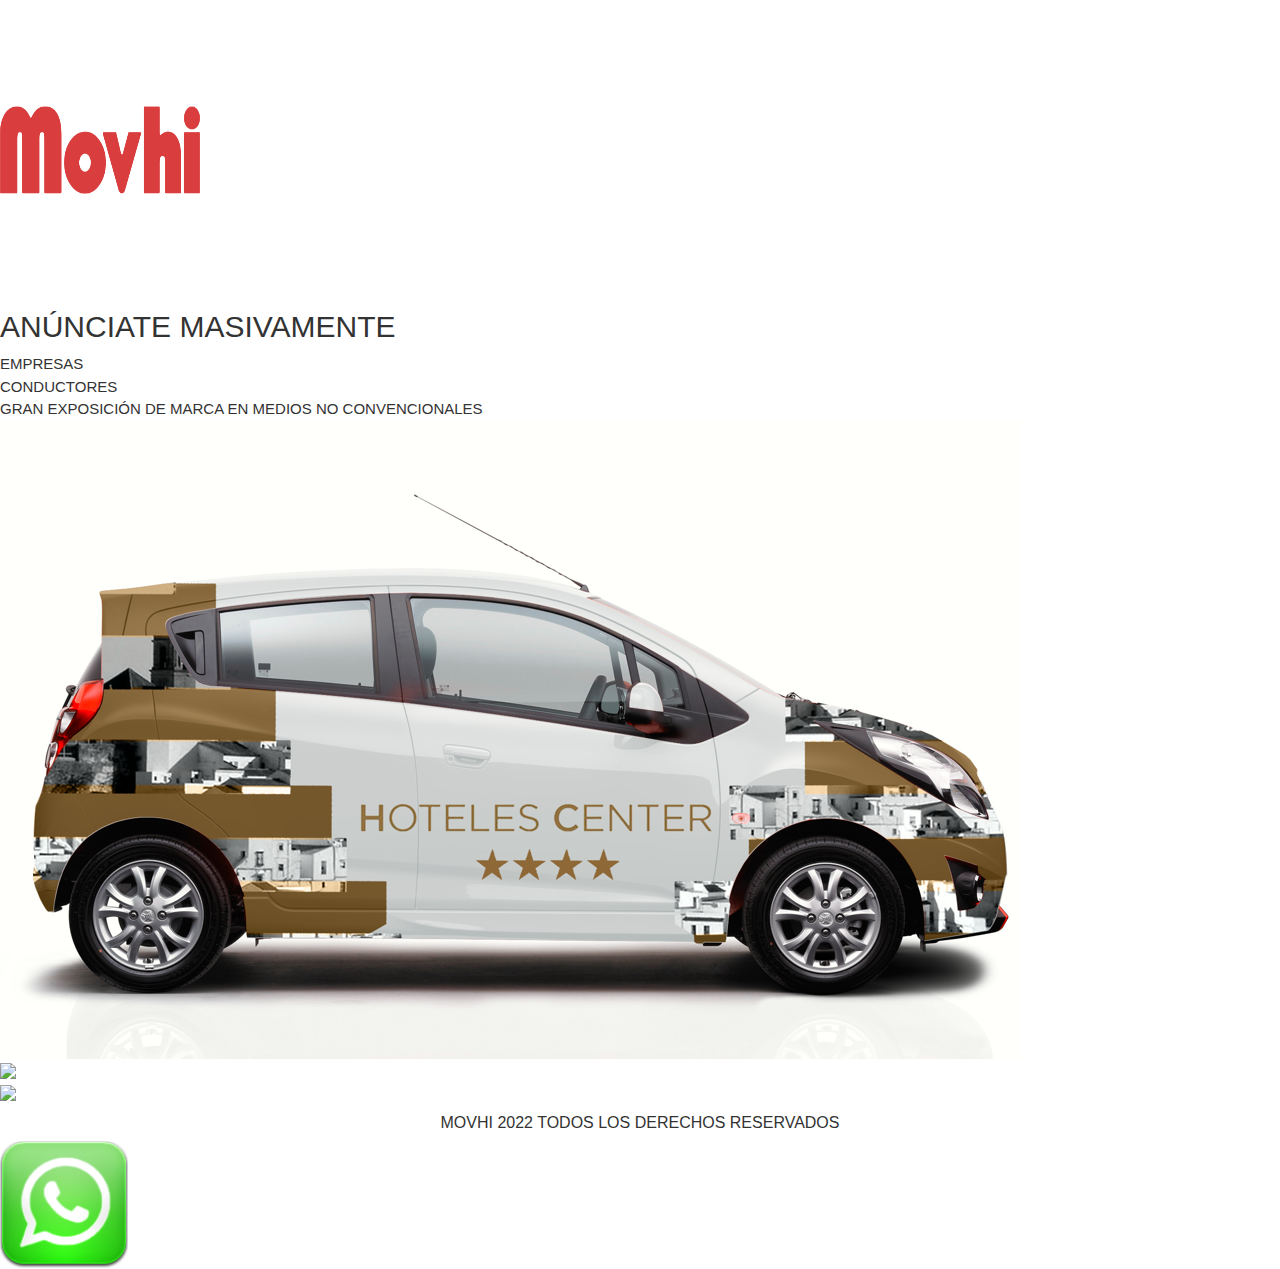
==== index.html @ 156c95ac "aaa" ====
<!DOCTYPE html>
<!-- INICIO DEL PROGRAMA-->
<!-- WEB ELABORADA POR ASTRO-LOGIC WILLIAM RATIVA-->
<html lang="es">
<head>
 <!--METADATOS Y ETIQUETAS PARA OPTIMIZACIÓN DE BUSCADORES-->
    <meta name="robots" content="index"/>
    <meta http-equiv="expires" content="0"/>
    <meta http-equiv="expires" content="43200"/>
    <meta http-equiv="cache-control" content="no-cache"/>
    <meta name="author" content="William Rativa" />
    <meta name="copyright" content="Astro-Logic" />
    <meta name="copyright" content="MOVHI" />
    <meta charset="UTF-8">
<!-- Global site tag (gtag.js) - Google Analytics Sirve para hacer la analítica digital de la web -->
<script async src="https://www.googletagmanager.com/gtag/js?id=G-CDHGQ77EZZ"></script>
<script>
  window.dataLayer = window.dataLayer || [];
  function gtag(){dataLayer.push(arguments);}
  gtag('js', new Date());

  gtag('config', 'G-CDHGQ77EZZ');
</script>
    <meta name="keywords" content="MOVHI, vehículos"/>
    <meta name="description" content="Somos un equipo de profesionales con más de cinco años de experiencia, especializados en la organización, planeación y producción de toda clase de eventos, así como activación de marcas, lanzamientos y conferencias. Interactuamos con nuestros clientes para poder ejecutar la idea que de ellos provienen y así darle un estilo propio a cada uno de nuestros trabajos. "/>
    <meta name="viewport" content="width=device-width, initial-scale=1">
  <link rel="stylesheet" href="https://maxcdn.bootstrapcdn.com/bootstrap/3.4.1/css/bootstrap.min.css">
  <link rel="stylesheet" href="https://www.w3schools.com/w3css/4/w3.css">
  <script src="https://ajax.googleapis.com/ajax/libs/jquery/3.5.1/jquery.min.js"></script>
  <script src="https://maxcdn.bootstrapcdn.com/bootstrap/3.4.1/js/bootstrap.min.js"></script>
    <title>MOVHI</title>
    <link rel="stylesheet" type="text/css" href="estilos.css"  />
</head>
<body>
<div class="Cuadro">
             <div class="item-1">
  <img src="LOGOSALMON.png" width="200px" height="300px" class="logos"> 

              </div>
             <div class="item-2">

              <h2>  <zz id="xx">ANÚNCIATE MASIVAMENTE </zz> </h2>
              </div>
             <div class="botones">
              <div class="botonuno">
<a href="empresas.html"> <ya class="fre">EMPRESAS <ya> </a>
</div>
      <div class="botondos">
<a href="conductores.html"> <ya class="fri">CONDUCTORES</ya></a>
     </div>
   </div>
            <div class="galeria">

              <div class="avisar">
               <rativa class="rativa"> 
                 GRAN EXPOSICIÓN DE MARCA EN MEDIOS NO CONVENCIONALES </rativa>
              </div> 
<div class="zeus">
  <img src="IMG03.png" height="80%" class="rosa">
</div>

<div class="hermes">
  <img src="IMG04.png" height="80%"  class="rosa">
</div>

 <div class="diana">
<img src="IMG05.png" height="80%"  class="rosa">
            </div>
            </div>
            <div class="finished">
           <h6 style="text-align: center;"> MOVHI 2022 TODOS LOS DERECHOS RESERVADOS </gato> </h6>
            </div>
</div>  
 <a href="https://wa.link/ak0ctb"><img src="wa.png" class="whatsapp"></a>
</body>
<!--FIN DEL PROGRAMA -->
</html>
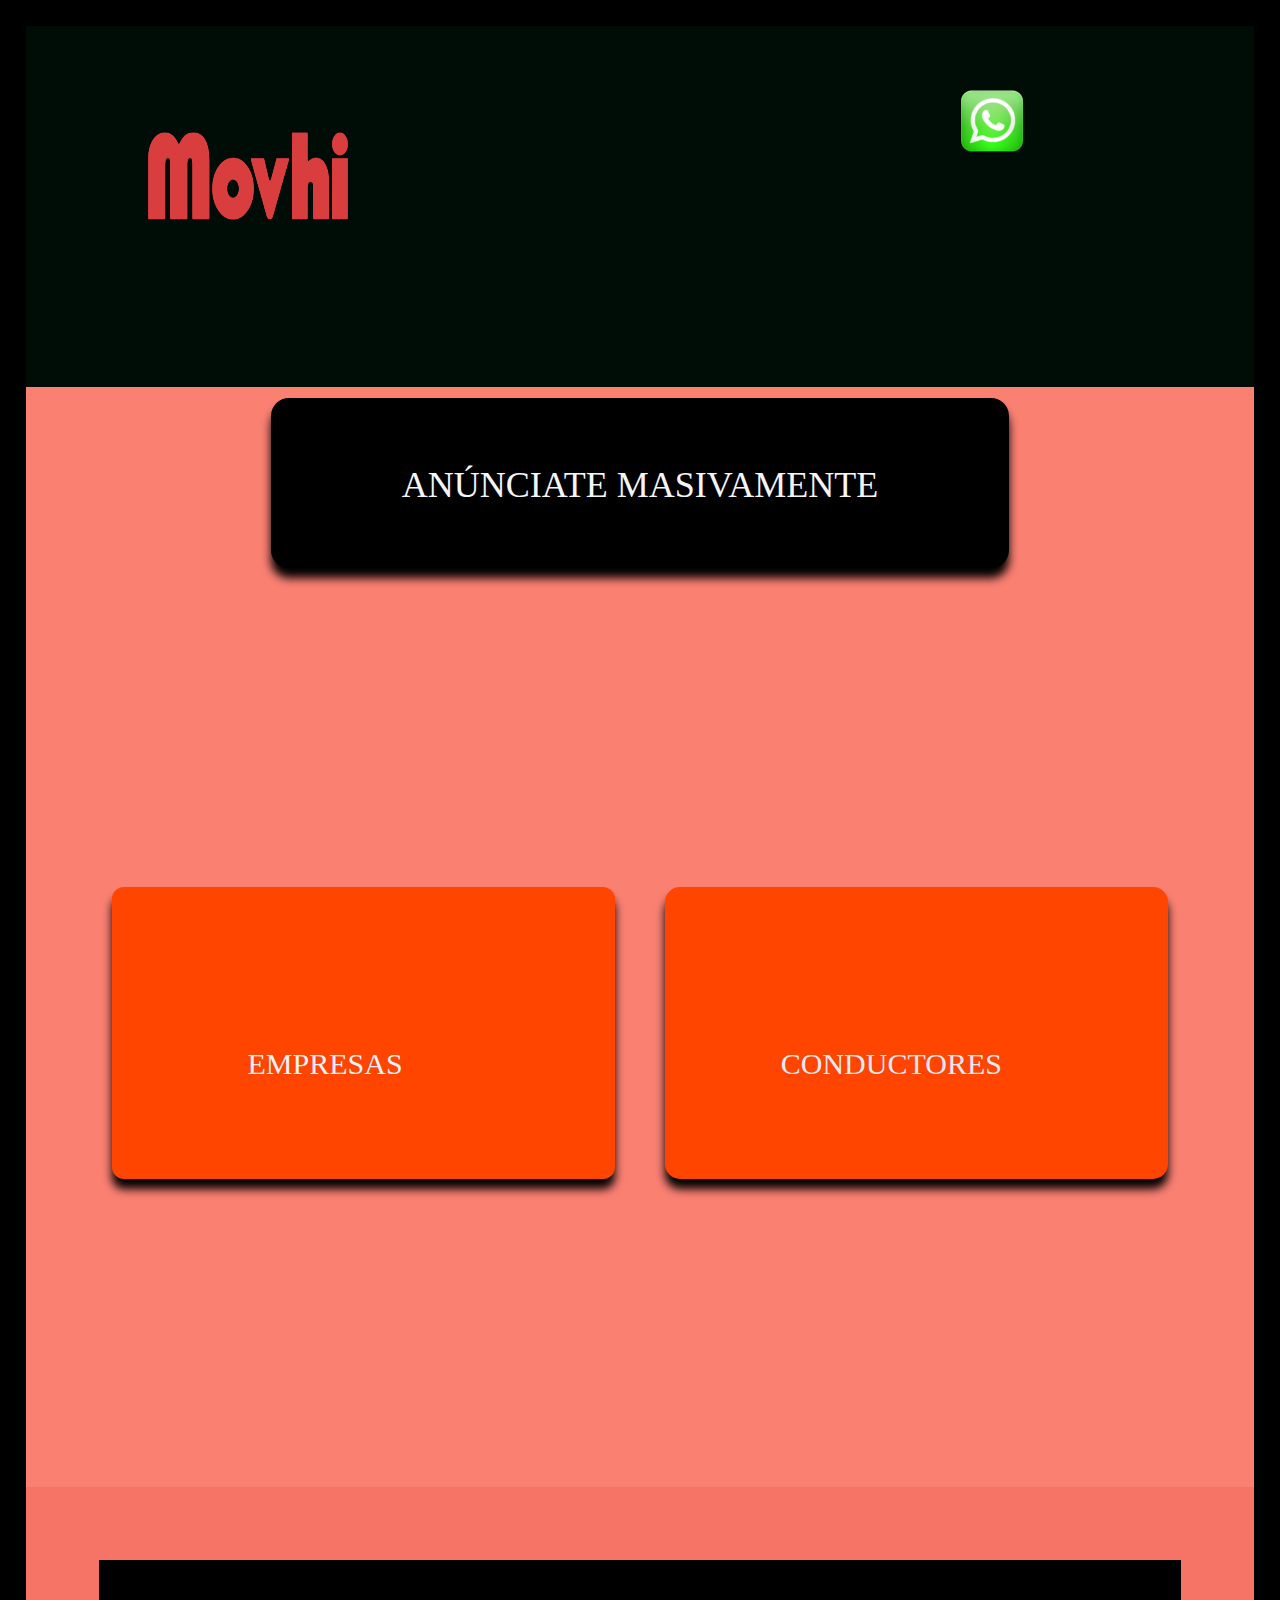
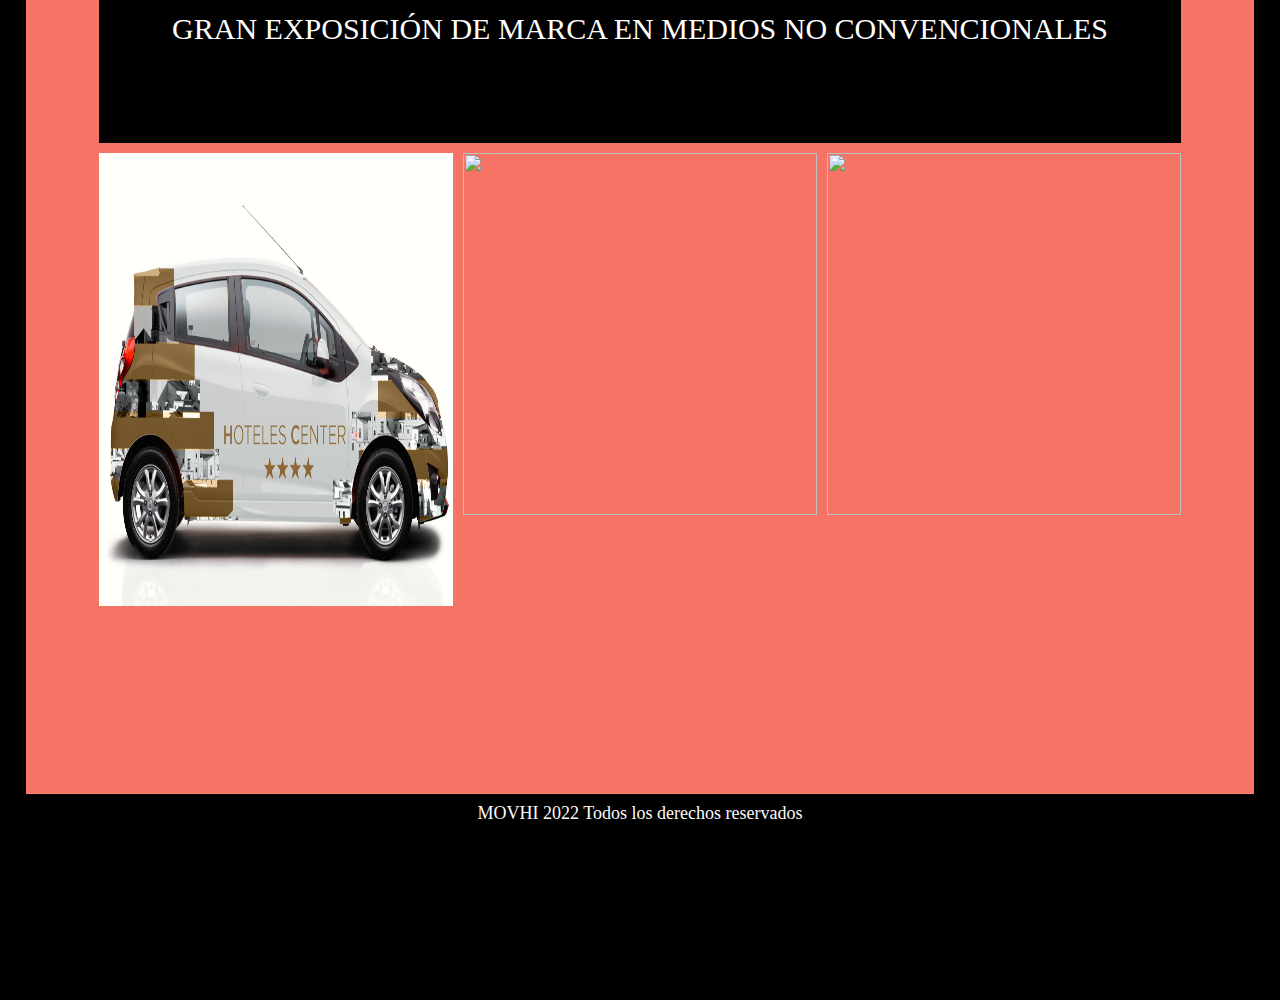
==== commit f3f0acd8: "aa" ====
--- a/index.html
+++ b/index.html
@@ -29,12 +29,12 @@
   <script src="https://ajax.googleapis.com/ajax/libs/jquery/3.5.1/jquery.min.js"></script>
   <script src="https://maxcdn.bootstrapcdn.com/bootstrap/3.4.1/js/bootstrap.min.js"></script>
     <title>MOVHI</title>
-    <link rel="stylesheet" type="text/css" href="estilos.css"  />
+    <link rel="stylesheet" type="text/css" href="CSS/estilos.css"  />
 </head>
 <body>
 <div class="Cuadro">
              <div class="item-1">
-  <img src="LOGOSALMON.png" width="200px" height="300px" class="logos"> 
+              <a href="index.html">  <img src="IMG/LOGOSALMON.png" width="200px" height="300px" class="logos"></a>
 
               </div>
              <div class="item-2">
@@ -56,22 +56,22 @@
                  GRAN EXPOSICIÓN DE MARCA EN MEDIOS NO CONVENCIONALES </rativa>
               </div> 
 <div class="zeus">
-  <img src="IMG03.png" height="80%" class="rosa">
+  <img src="IMG/IMG03.png" height="80%" class="rosa">
 </div>
 
 <div class="hermes">
-  <img src="IMG04.png" height="80%"  class="rosa">
+  <img src="IMG/IMG04.png" height="80%"  class="rosa">
 </div>
 
  <div class="diana">
-<img src="IMG05.png" height="80%"  class="rosa">
+<img src="IMG/IMG05.png" height="80%"  class="rosa">
             </div>
             </div>
             <div class="finished">
-           <h6 style="text-align: center;"> MOVHI 2022 TODOS LOS DERECHOS RESERVADOS </gato> </h6>
+           <h6 style="text-align: center;">  <a href="APPMOVIL/APP.apk"> <h5>MOVHI 2022 Todos los derechos reservados </h5></a> </gato> </h6>
             </div>
 </div>  
- <a href="https://wa.link/ak0ctb"><img src="wa.png" class="whatsapp"></a>
+ <a href="https://wa.link/ak0ctb"><img src="IMG/wa.png" class="whatsapp"></a>
 </body>
 <!--FIN DEL PROGRAMA -->
 </html>--- a/CSS/estilos.css
+++ b/CSS/estilos.css
@@ -0,0 +1,389 @@
+@import url('https://fonts.googleapis.com/css2?family=Abril+Fatface&family=Ubuntu:wght@700&display=swap');
+
+       *{
+        font-family: Italic Bold !important;
+       }
+     body{
+       background-color: black;
+       padding: 2%;
+       width: 100%;
+       height: 2600px !important;
+     }
+   
+     .Cuadro{
+       background-color: salmon;
+       width: 100%;
+       height: 100%;
+       padding: 0;
+    display: grid; 
+    grid-template-columns: 1fr 1fr 1fr 1fr 1fr 1fr 1fr 1fr 1fr 1fr 1fr 1fr 1fr 1fr;
+    grid-template-rows: 1fr 1fr 1fr 1fr 1fr 1fr 1fr 1fr 1fr 1fr 1fr 1fr 1fr 1fr  ;
+    grid-column-gap: 1px;
+    grid-row-gap: 1px;
+    grid-template-areas: 
+    " header header header header header header header header header header header header header header "
+    " header header header header header header header header header header header header header header"
+    " aviso aviso aviso aviso aviso aviso aviso aviso aviso aviso aviso aviso aviso aviso"
+    " boton  boton  boton  boton  boton  boton  boton  boton  boton  boton  boton  boton  boton  boton"
+    " boton  boton  boton  boton  boton  boton  boton  boton  boton  boton  boton  boton  boton  boton"
+    "  boton  boton  boton  boton  boton  boton  boton  boton  boton  boton  boton  boton  boton  boton"
+    "  boton  boton  boton  boton  boton  boton  boton  boton  boton  boton  boton  boton  boton  boton"
+    " boton  boton  boton  boton  boton  boton  boton  boton  boton  boton  boton  boton  boton  boton "
+    "fotos fotos fotos fotos fotos fotos fotos fotos fotos fotos fotos fotos fotos fotos  "
+    "fotos fotos fotos fotos fotos fotos fotos fotos fotos fotos fotos fotos fotos fotos "
+    "fotos fotos fotos fotos fotos fotos fotos fotos fotos fotos fotos fotos fotos fotos "
+    "fotos fotos fotos fotos fotos fotos fotos fotos fotos fotos fotos fotos fotos fotos  "
+    "fotos fotos fotos fotos fotos fotos fotos fotos fotos fotos fotos fotos fotos fotos   "
+    "footer footer footer footer footer footer footer footer footer footer footer footer footer footer  "
+    ;
+
+     }
+     @media (max-width: 600px) {
+  .Cuadro {
+    background-color: rgb(250, 114, 216);
+       width: 100%;
+       height: 130%;
+       padding: 0;
+    display: grid; 
+    grid-template-columns: 1fr 1fr 1fr 1fr 1fr 1fr 1fr 1fr 1fr 1fr 1fr 1fr 1fr 1fr;
+    grid-template-rows: 1fr 1fr 1fr 1fr 1fr 1fr 1fr 1fr 1fr 1fr 1fr 1fr 1fr 1fr  ;
+    grid-column-gap: 1px;
+    grid-row-gap: 1px;
+    grid-template-areas: 
+    " header header header header header header header header header header header header header header "
+    " header header header header header header header header header header header header header header"
+    " aviso aviso aviso aviso aviso aviso aviso aviso aviso aviso aviso aviso aviso aviso"
+    " boton  boton  boton  boton  boton  boton  boton  boton  boton  boton  boton  boton  boton  boton"
+    " boton  boton  boton  boton  boton  boton  boton  boton  boton  boton  boton  boton  boton  boton"
+    "  boton  boton  boton  boton  boton  boton  boton  boton  boton  boton  boton  boton  boton  boton"
+    "  boton  boton  boton  boton  boton  boton  boton  boton  boton  boton  boton  boton  boton  boton"
+    " boton  boton  boton  boton  boton  boton  boton  boton  boton  boton  boton  boton  boton  boton "
+    "fotos fotos fotos fotos fotos fotos fotos fotos fotos fotos fotos fotos fotos fotos  "
+    "fotos fotos fotos fotos fotos fotos fotos fotos fotos fotos fotos fotos fotos fotos "
+    "fotos fotos fotos fotos fotos fotos fotos fotos fotos fotos fotos fotos fotos fotos "
+    "fotos fotos fotos fotos fotos fotos fotos fotos fotos fotos fotos fotos fotos fotos  "
+    "header header header header header header header header header header header header header header"
+
+    ;
+  }
+}
+
+     .item-1{
+    grid-area: header;
+    color: blue;
+    background: rgb(0, 12, 6);
+     }
+     .item-2{
+    grid-area: aviso;
+    color: orange;
+    background: salmon;
+    
+     }
+     .botones{
+       padding-right:  7% !important;
+       padding-left:  7% !important;
+       padding-top:  25%;
+       padding-bottom: 25%;
+      grid-area: boton;
+    color: rgb(51, 255, 0);
+    background: salmon;
+    display: grid;
+    grid-template-columns: 1fr  1fr ;
+    grid-template-rows: 1fr 1fr ;
+    grid-column-gap: 50px;
+    grid-row-gap: 10px;
+    grid-template-areas: 
+    " boton1 boton2 "
+    "boton1 boton2"
+    ;
+     }
+     @media (max-width: 600px) {
+  .botones {
+   
+    display: grid;
+    grid-template-columns: 1fr 1fr  1fr  1fr 1fr 1fr;
+    grid-template-rows: 1fr 1fr 1fr 1fr 1fr 1fr ;
+    grid-column-gap: 10px;
+    grid-row-gap: 10px;
+    grid-template-areas: 
+    " boton1 boton1 boton1 boton1 boton1 boton1"
+    " boton1 boton1 boton1 boton1 boton1 boton1"
+    " boton1 boton1 boton1 boton1 boton1 boton1"
+    " boton2 boton2 boton2 boton2 boton2 boton2"
+    " boton2 boton2 boton2 boton2 boton2 boton2"
+    " boton2 boton2 boton2 boton2 boton2 boton2"
+    ;
+     }
+}
+     .botonuno{
+grid-area: boton1;
+background-color: orangered;
+border-radius: 12px;
+box-shadow: 0px 10px 10px black;
+     }
+ .botondos{
+       background-color: orangered;
+       grid-area: boton2;
+       border-radius: 15px;
+       box-shadow: 0px 10px 10px black;
+     }
+ 
+     .galeria{
+grid-area: fotos;
+padding: 6%;
+      color: rgb(126, 29, 206);
+    background: rgb(245, 116, 102);
+    display: grid;
+    grid-template-columns: 1fr  1fr  1fr 1fr 1fr 1fr;
+    grid-template-rows: 1fr 1fr 1fr  1fr;
+    grid-column-gap: 10px;
+    grid-row-gap: 10px;
+    grid-template-areas: 
+    " aviso aviso aviso  aviso aviso aviso"
+    " zeus zeus hermes hermes diana diana "
+    " zeus zeus hermes hermes diana diana "
+    " zeus zeus hermes hermes diana  diana"
+    ;
+     }
+     @media (max-width: 600px) {
+  .galeria {
+    grid-area: fotos;
+
+      color: rgb(126, 29, 206);
+    background: rgb(245, 116, 102);
+    display: grid;
+    grid-template-columns: 1fr  1fr  1fr 1fr;
+    grid-template-rows: 1fr 1fr 1fr 1fr ;
+    grid-column-gap: 3px;
+    grid-row-gap: 3px;
+    grid-template-areas: 
+    " aviso aviso aviso  aviso"
+    " zeus zeus  zeus  zeus"
+    " hermes hermes hermes  hermes"
+    " diana diana diana  diana "
+  
+    ;
+  }
+}
+@media (max-width: 600px) {
+  .hermes, .diana, .zeus {
+    width: 100% !important;
+  }
+}
+
+     .finished{
+      grid-area: footer;
+      color: rgb(252, 250, 250);
+    background: black !important;
+     }
+    
+     .logos{
+       position: relative;
+     left: 10%;
+     
+     }
+     h2{
+       color: rgb(245, 245, 250);
+       width: 60%;
+       height: 170px;
+       background-color: rgb(0, 0, 0);
+       position: relative;
+       left: 20%;
+       text-align: center;
+       border-radius: 18px ;
+       box-shadow: 0px 10px 10px black;
+     }
+     @media (max-width: 1200px) {
+  h2 {
+    left: 0%;
+    position: relative;
+width: 100% !important;
+font-size: 30px;
+  }
+}
+     #xx{
+       position: relative;
+   font-size: 120%;
+       top: 40%;
+      text-align: center !important;
+     }
+     center{
+       color: rgb(255, 254, 254);
+     }
+     
+     @media(min-width: 850px) {
+   .fre{
+position: relative !important;
+left: 33% !important;
+top: 43%  !important;
+font-size: 40px  !important;
+color: rgb(241, 241, 247) !important;
+   }
+  }
+   @media (max-width: 850px) {
+  .fre {
+position: relative ;
+left: 15% !important;
+top: 50%  !important;
+font-size: 35px  !important;
+color: white;
+  }
+}
+@media (max-width: 600px) {
+  .fre {
+position: relative ;
+left: 12% !important;
+top: 50%  !important;
+font-size: 35px  !important;
+color: white;
+  }
+}
+
+@media (max-width: 300px) {
+   .fre {
+position: relative ;
+left: 33% !important;
+top: 50%  !important;
+font-size: 22px !important;
+
+  }
+}
+@media(min-width: 1000px) {
+  .fre{
+position: relative !important;
+left: 27% !important;
+top: 53%  !important;
+font-size: 30px  !important;
+color: rgb(241, 241, 247) !important;
+  }
+ }
+@media (max-width: 300px) {
+   #xx {
+position: relative  !important;
+left: 0% ;
+top: 33% ;
+font-size: 22px !important;
+
+  }
+}
+@media (min-width: 1000px){
+  .fri{
+    position: relative;
+left: 23% !important;
+top: 43%  !important;
+font-size: 20px  !important;
+color: rgb(233, 233, 243);
+   }
+}
+@media (min-width: 800px){
+  .fri{
+    position: relative;
+left: 23% !important;
+top: 53%  !important;
+font-size: 30px  !important;
+color: rgb(233, 233, 243);
+   }
+}
+
+@media (max-width: 850px) {
+   .fri {
+position: relative ;
+left: 10% !important;
+top: 50%  !important;
+font-size: 32px !important;
+color:white;
+  }
+}
+@media (max-width: 600px) {
+.fri{
+  position: relative;
+  left: 8% !important;
+top: 39%  !important;
+font-size: 32px  !important;
+color: rgb(233, 233, 243);
+}
+}
+@media (max-width: 300px) {
+   .fri {
+position: relative ;
+left: 15% !important;
+top: 45%  !important;
+font-size: 22px !important;
+
+  }
+}
+   .fre:hover, .fri:hover{
+font-size: 40px !important;
+color: black !important;
+   }
+   
+  
+   .zeus{
+grid-area: zeus;
+
+   }
+   .hermes{
+    grid-area: hermes;
+
+   }
+   .diana{
+    grid-area: diana;
+   }
+
+   .avisar{
+    grid-area: aviso;
+    background-color: black !important;
+    text-align: center;
+    color: aliceblue;
+
+    width: 100%;
+   }
+   .rosa{
+     width: 100%;
+   }
+   .rativa{
+     color: white;
+     position: relative;
+     top: 25%;
+     font-size: 200%;
+
+   }
+   @media (max-width: 600px) {
+  .rativa {
+    font-size: 100%;
+  }
+}
+.whatsapp{
+  width: 5%;
+  position: absolute;
+  top: 10%;
+  right: 20%;
+}
+/* ESTO ADAPTA EL BOTON DE WHATSAPP A VARIOS DISPOSITIVOS*/
+@media (max-width: 850px) {
+  .whatsapp {
+    width: 15%;
+  position: absolute;
+  top: 12%;
+  right: 12%;
+
+ }
+}
+@media (max-width: 600px) {
+  .whatsapp {
+    width: 15%;
+  position: absolute;
+  top: 12%;
+  right: 12%;
+
+ }
+}
+@media (max-width: 300px) {
+  .whatsapp {
+    width: 24%;
+  position: absolute;
+  top: 42%;
+  right: 12%;
+
+ }
+}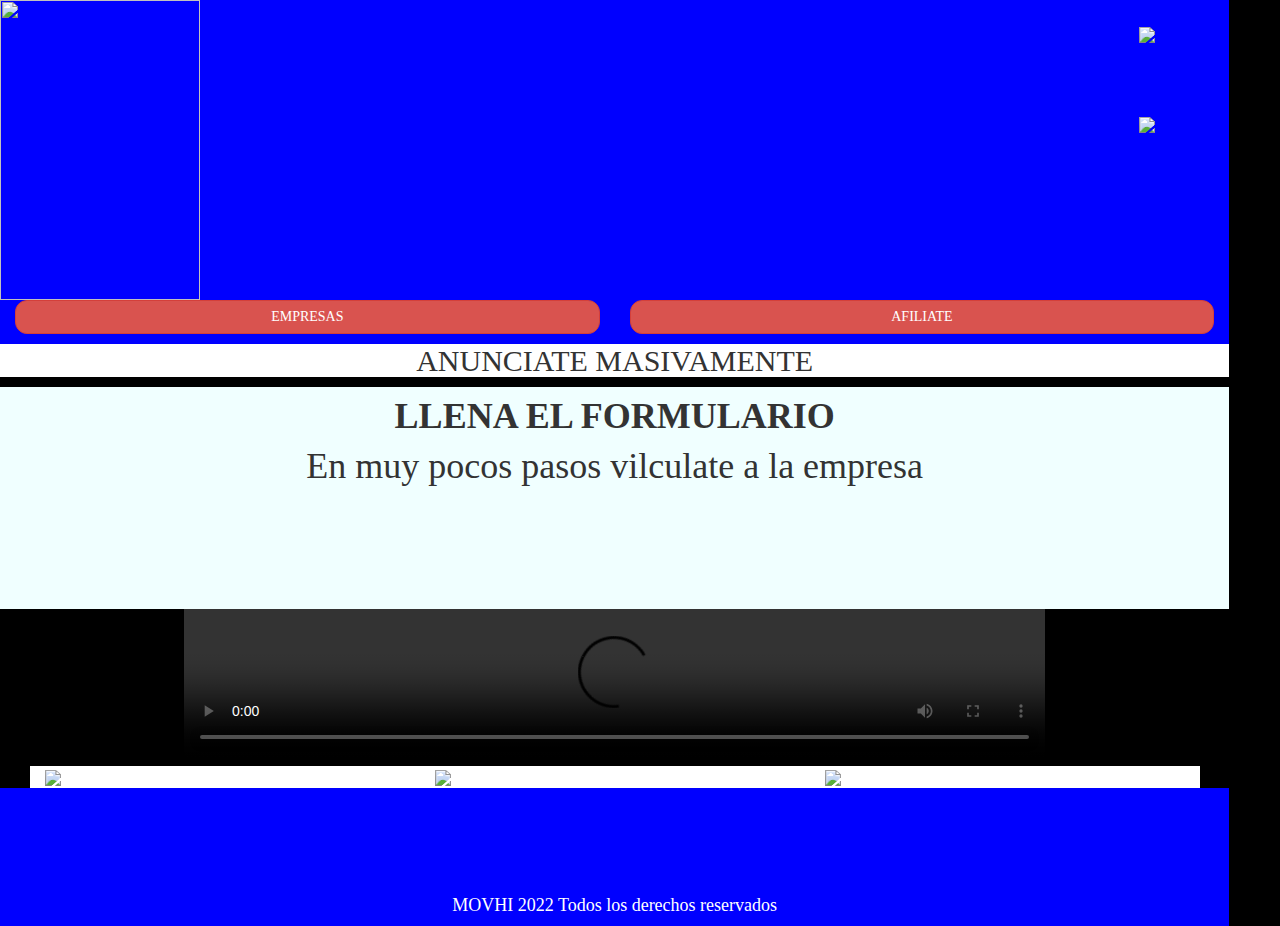
==== commit 62877e8f: "cambio 14 de marzo" ====
--- a/index.html
+++ b/index.html
@@ -29,49 +29,207 @@
   <script src="https://ajax.googleapis.com/ajax/libs/jquery/3.5.1/jquery.min.js"></script>
   <script src="https://maxcdn.bootstrapcdn.com/bootstrap/3.4.1/js/bootstrap.min.js"></script>
     <title>MOVHI</title>
-    <link rel="stylesheet" type="text/css" href="CSS/estilos.css"  />
+    <style>
+      @import url('https://fonts.googleapis.com/css2?family=Abril+Fatface&family=Ubuntu:wght@700&display=swap');
+
+*{
+ font-family: Italic Bold !important;
+}
+body{
+background-color: black;
+width: 98%;
+height: 770px !important;
+}
+.header{
+  background-color: blue;
+  grid-area: header;
+}
+.footer{
+  background-color: blue;
+  grid-area: footer;
+}
+.content{
+  background-color: blue;
+  grid-area: contenido ;
+}
+
+.Cuadro{
+background-color: rgb(255, 255, 255);
+width: 98%;
+height: 98%;
+display: grid; 
+grid-template-columns: 1fr 1fr 1fr;
+grid-template-rows: 1fr 1fr 1fr   ;
+grid-column-gap: 1px;
+grid-row-gap: 1px;
+grid-template-areas: 
+" header header header "
+" contenido contenido contenido "
+" footer footer footer"
+
+}
+h5{
+  color: white;
+}
+#una, #dos, #tres{
+  background-color: white;
+}
+#imagenes{
+  background-color: black;
+}
+#wa{
+  position: absolute;
+  top: 3%;
+  right: 6%;
+}
+#fb{
+  position: absolute;
+  top: 13%;
+  right: 6%;
+}
+video{
+  width: 70%;
+  position: relative;
+  left: 15%;
+}
+@media (max-width: 600px) {
+  video {
+   
+    height: 333px;
+  }
+  #wa, #fb{
+    width: 16%;
+   
+  }
+
+}
+@media (max-width: 600px) {
+  .col-sm-6{
+    padding: 6%;
+
+  }
+   
+  }
+
+
+a:hover {
+  color: orange !important;
+  text-decoration: none;
+}
+.mySlides {display:none;}
+.w3-center{
+  background-color: white;
+}
+#rr{
+background-color: gray !important;
+}
+  
+  #ss{
+    background-color: aqua !important;
+  }
+  #bb, #cc{
+    width: 100% !important;
+    border-radius: 12px;
+  }
+  #TT{
+    background-color: azure;
+    height: 100%;
+    text-align: center;
+  }
+ #uu{
+  background-color: azure;
+    height: 100%;
+    text-align: center;
+ }
+ 
+    </style>
 </head>
 <body>
+
 <div class="Cuadro">
-             <div class="item-1">
-              <a href="index.html">  <img src="IMG/LOGOSALMON.png" width="200px" height="300px" class="logos"></a>
-
+             <div class="header">
+              <a href="index.html">  <img src="img/LOGOSALMON.png" width="200px" height="300px" class="logos"></a>
+              <div>
+                <div class="container-fluid" >     
+                  <div class="row">
+                  
+                    <div class="col-sm-6">
+                      <button type="button" class="btn btn-danger" id="bb"><a href="empresas.html">EMPRESAS</a></button>
+                    </div>
+                    
+                    <div class="col-sm-6 ">
+                      <button type="button" class="btn btn-danger" id="cc"> <a href="afiliate.html">AFILIATE</a></button>
+                    </div>
+                    
+                  </div>
+                </div>
+               
+              
+             
+  
+             
+             <div class="content" id="imagenes">
+              <h2 class="w3-center">ANUNCIATE MASIVAMENTE</h2>
+
+              <div class="w3-content" style="max-width:100% ; height: 222px ;" >
+                <div class="mySlides w3-container " id="TT">
+                  <h1><b>LLENA EL FORMULARIO</b></h1>
+                  <h1>En muy pocos pasos vilculate a la empresa</h1>
+                </div>
+        
+                <div class="mySlides w3-container" id="uu">
+                  <h1><b>Bienvenido a MOVHI</b></h1>
+                  <h1> Esta es tu mejor oportunidad</h1>
+                </div>
+              
+              
+                
               </div>
-             <div class="item-2">
-
-              <h2>  <zz id="xx">ANÚNCIATE MASIVAMENTE </zz> </h2>
+              
+              <script>
+              var slideIndex = 0;
+              carousel();
+              
+              function carousel() {
+                var i;
+                var x = document.getElementsByClassName("mySlides");
+                for (i = 0; i < x.length; i++) {
+                  x[i].style.display = "none"; 
+                }
+                slideIndex++;
+                if (slideIndex > x.length) {slideIndex = 1} 
+                x[slideIndex-1].style.display = "block"; 
+                setTimeout(carousel, 2000); 
+              }
+              </script>
+              
+               
+               <video src=" " controls autoloop ></video> 
+              <div class="container" >     
+                <div class="row">
+                  <div class="col-sm-4" id="una">
+                   <img src="img/IMG05.png" width="100%" >
+                  </div>
+                  <div class="col-sm-4 " id="dos">
+                    <img src="img/IMG04.png" width="100%" >
+                  </div>
+                  <div class="col-sm-4 " id="tres">
+                    <img src="img/IMG05.png" width="100%" >
+                  </div>
+                </div>
               </div>
-             <div class="botones">
-              <div class="botonuno">
-<a href="empresas.html"> <ya class="fre">EMPRESAS <ya> </a>
-</div>
-      <div class="botondos">
-<a href="conductores.html"> <ya class="fri">CONDUCTORES</ya></a>
-     </div>
-   </div>
-            <div class="galeria">
-
-              <div class="avisar">
-               <rativa class="rativa"> 
-                 GRAN EXPOSICIÓN DE MARCA EN MEDIOS NO CONVENCIONALES </rativa>
-              </div> 
-<div class="zeus">
-  <img src="IMG/IMG03.png" height="80%" class="rosa">
-</div>
-
-<div class="hermes">
-  <img src="IMG/IMG04.png" height="80%"  class="rosa">
-</div>
-
- <div class="diana">
-<img src="IMG/IMG05.png" height="80%"  class="rosa">
-            </div>
-            </div>
-            <div class="finished">
-           <h6 style="text-align: center;">  <a href="APPMOVIL/APP.apk"> <h5>MOVHI 2022 Todos los derechos reservados </h5></a> </gato> </h6>
+             </div>
+            <div class="footer">
+           <h6 style="text-align: center;">  <a href="APP.apk"> <br>
+            <br>
+            <br>
+            <br>
+            <br><h5>MOVHI 2022 Todos los derechos reservados </h5></a> </gato> </h6>
             </div>
 </div>  
- <a href="https://wa.link/ak0ctb"><img src="IMG/wa.png" class="whatsapp"></a>
+ <a href="https://wa.link/ak0ctb"><img src="img/wa.png" class="whatsapp" id="wa" width="5%"></a>
+ <a href="https://wa.link/ak0ctb"><img src="img/fb.png" class="whatsapp"  id="fb" width="5%"></a>
+           
 </body>
 <!--FIN DEL PROGRAMA -->
 </html>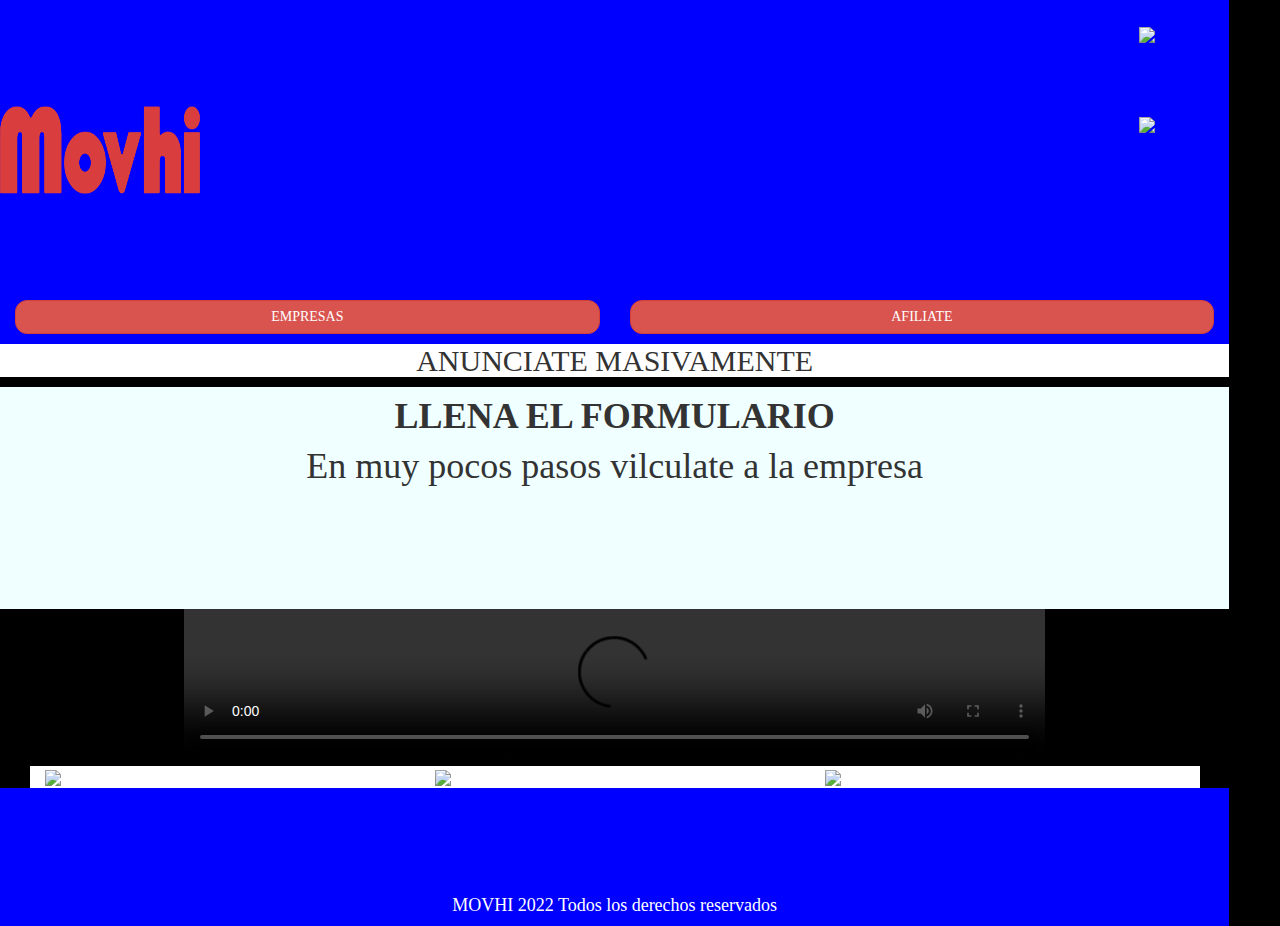
==== commit 05207b10: "Update index.html" ====
--- a/index.html
+++ b/index.html
@@ -148,7 +148,7 @@
 
 <div class="Cuadro">
              <div class="header">
-              <a href="index.html">  <img src="img/LOGOSALMON.png" width="200px" height="300px" class="logos"></a>
+              <a href="index.html">  <img src="IMG/LOGOSALMON.png" width="200px" height="300px" class="logos"></a>
               <div>
                 <div class="container-fluid" >     
                   <div class="row">
@@ -232,4 +232,4 @@
            
 </body>
 <!--FIN DEL PROGRAMA -->
-</html>+</html>
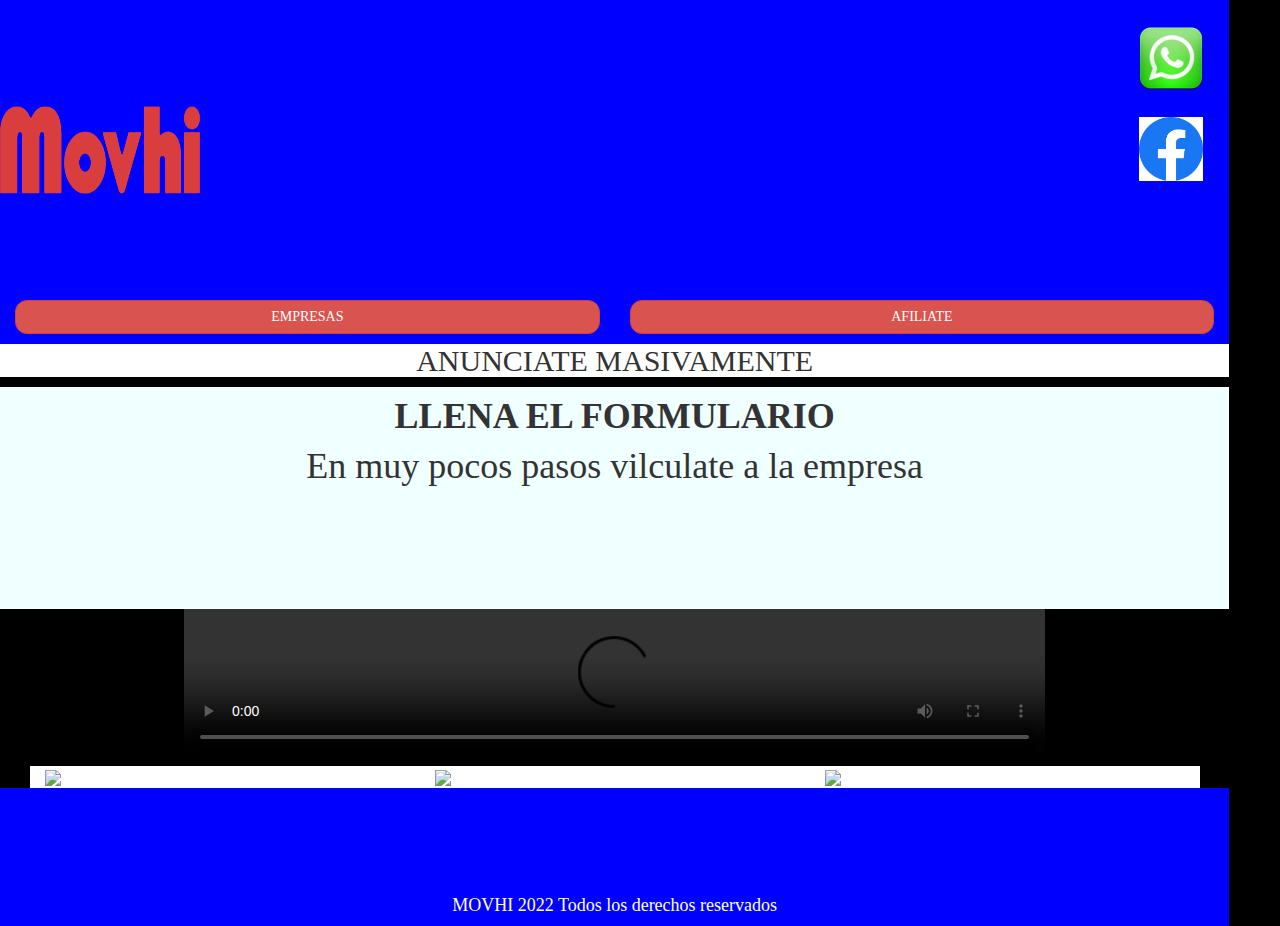
==== commit 979a148f: "4444" ====
--- a/index.html
+++ b/index.html
@@ -148,7 +148,7 @@
 
 <div class="Cuadro">
              <div class="header">
-              <a href="index.html">  <img src="IMG/LOGOSALMON.png" width="200px" height="300px" class="logos"></a>
+              <a href="index.html">  <img src="LOGOSALMON.png" width="200px" height="300px" class="logos"></a>
               <div>
                 <div class="container-fluid" >     
                   <div class="row">
@@ -208,13 +208,13 @@
               <div class="container" >     
                 <div class="row">
                   <div class="col-sm-4" id="una">
-                   <img src="img/IMG05.png" width="100%" >
+                   <img src="IMG05.png" width="100%" >
                   </div>
                   <div class="col-sm-4 " id="dos">
-                    <img src="img/IMG04.png" width="100%" >
+                    <img src="IMG04.png" width="100%" >
                   </div>
                   <div class="col-sm-4 " id="tres">
-                    <img src="img/IMG05.png" width="100%" >
+                    <img src="IMG05.png" width="100%" >
                   </div>
                 </div>
               </div>
@@ -227,9 +227,9 @@
             <br><h5>MOVHI 2022 Todos los derechos reservados </h5></a> </gato> </h6>
             </div>
 </div>  
- <a href="https://wa.link/ak0ctb"><img src="img/wa.png" class="whatsapp" id="wa" width="5%"></a>
- <a href="https://wa.link/ak0ctb"><img src="img/fb.png" class="whatsapp"  id="fb" width="5%"></a>
+ <a href="https://wa.link/ak0ctb"><img src="wa.png" class="whatsapp" id="wa" width="5%"></a>
+ <a href="https://wa.link/ak0ctb"><img src="fb.png" class="whatsapp"  id="fb" width="5%"></a>
            
 </body>
 <!--FIN DEL PROGRAMA -->
-</html>
+</html>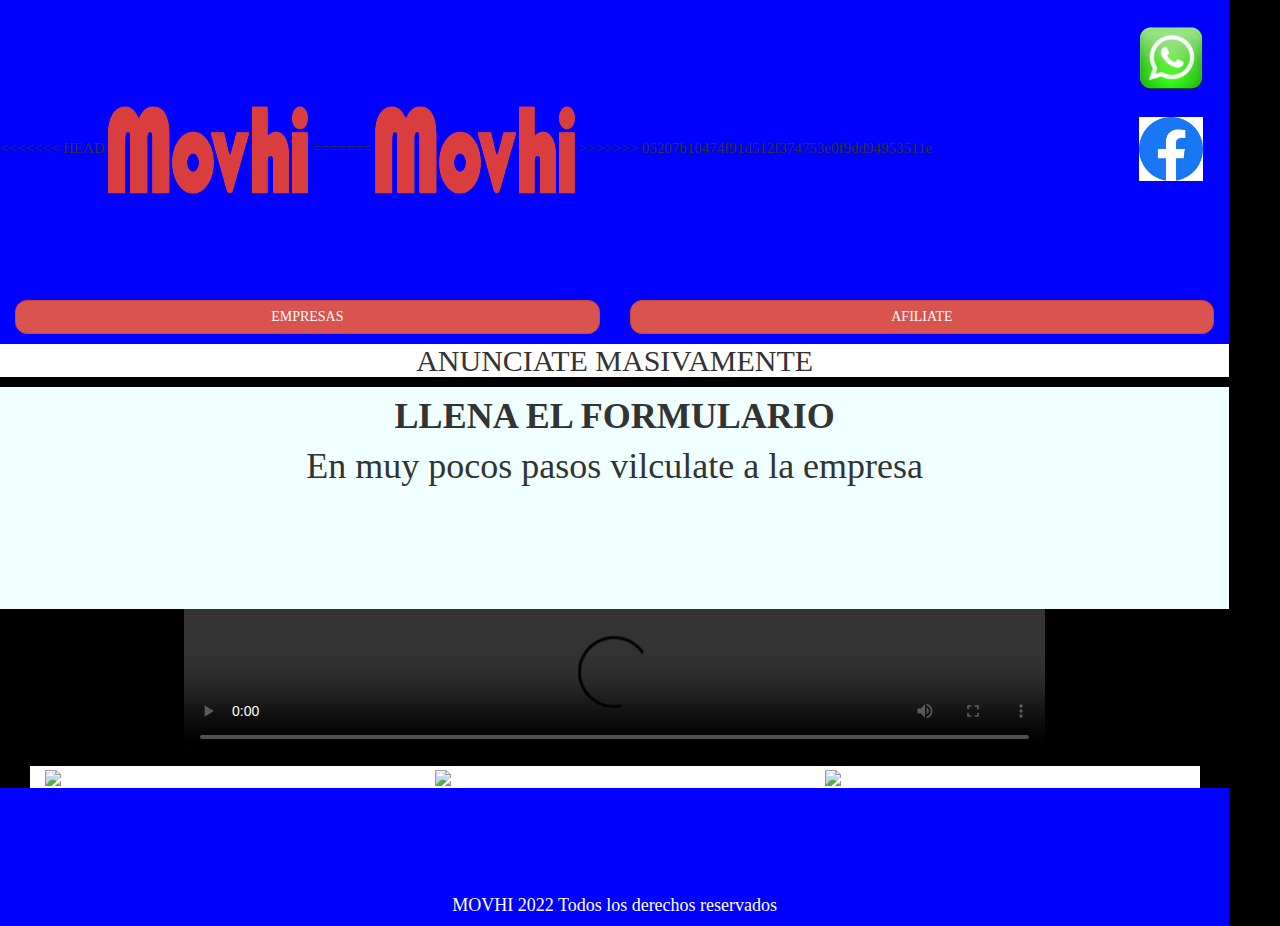
==== commit 6b057962: "66" ====
--- a/index.html
+++ b/index.html
@@ -148,7 +148,11 @@
 
 <div class="Cuadro">
              <div class="header">
+<<<<<<< HEAD
               <a href="index.html">  <img src="LOGOSALMON.png" width="200px" height="300px" class="logos"></a>
+=======
+              <a href="index.html">  <img src="IMG/LOGOSALMON.png" width="200px" height="300px" class="logos"></a>
+>>>>>>> 05207b10474f91d512f374753e0f9dd94953511e
               <div>
                 <div class="container-fluid" >     
                   <div class="row">
@@ -232,4 +236,4 @@
            
 </body>
 <!--FIN DEL PROGRAMA -->
-</html>+</html>
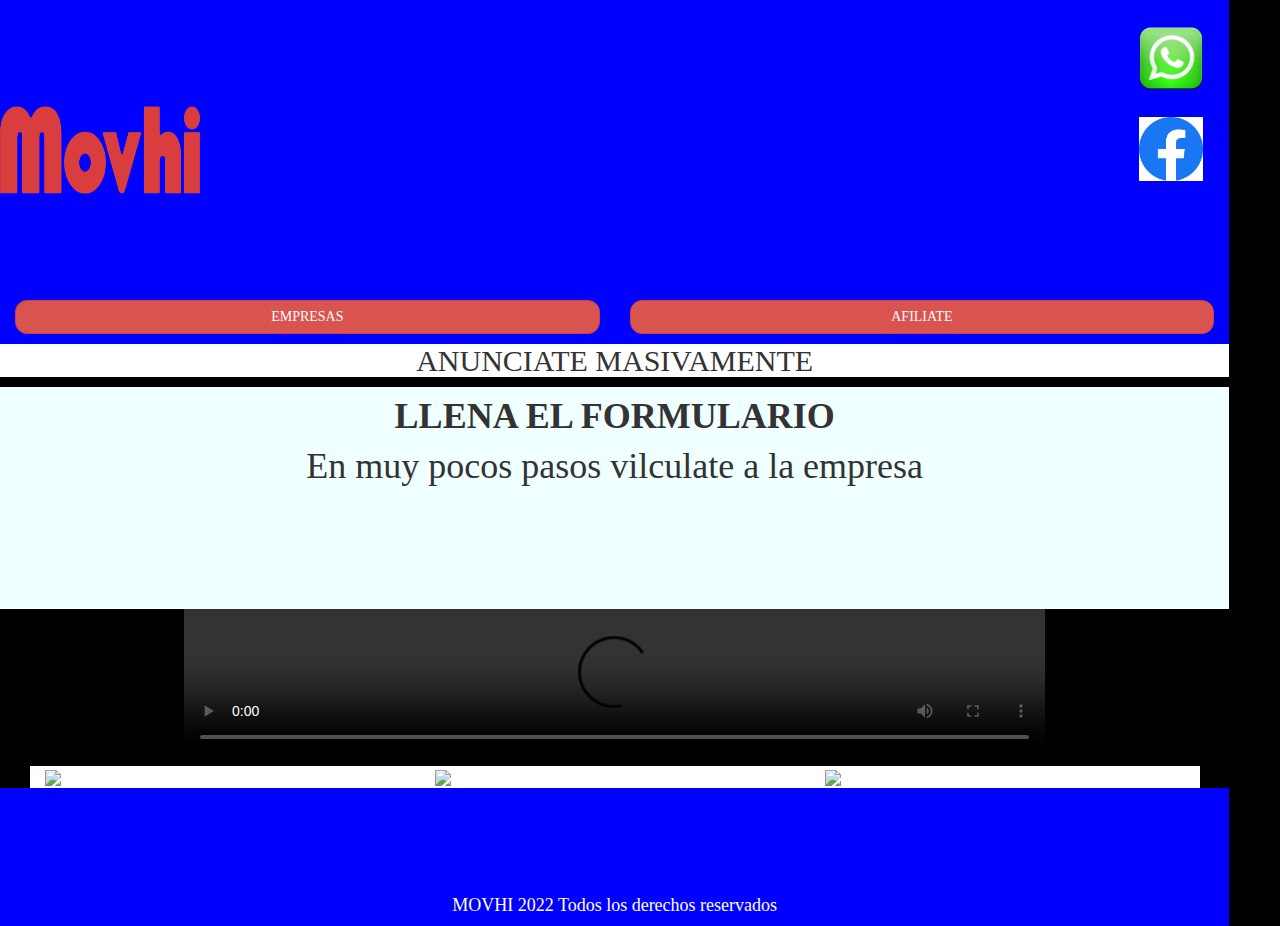
==== commit f367297b: "66A" ====
--- a/index.html
+++ b/index.html
@@ -148,11 +148,7 @@
 
 <div class="Cuadro">
              <div class="header">
-<<<<<<< HEAD
               <a href="index.html">  <img src="LOGOSALMON.png" width="200px" height="300px" class="logos"></a>
-=======
-              <a href="index.html">  <img src="IMG/LOGOSALMON.png" width="200px" height="300px" class="logos"></a>
->>>>>>> 05207b10474f91d512f374753e0f9dd94953511e
               <div>
                 <div class="container-fluid" >     
                   <div class="row">
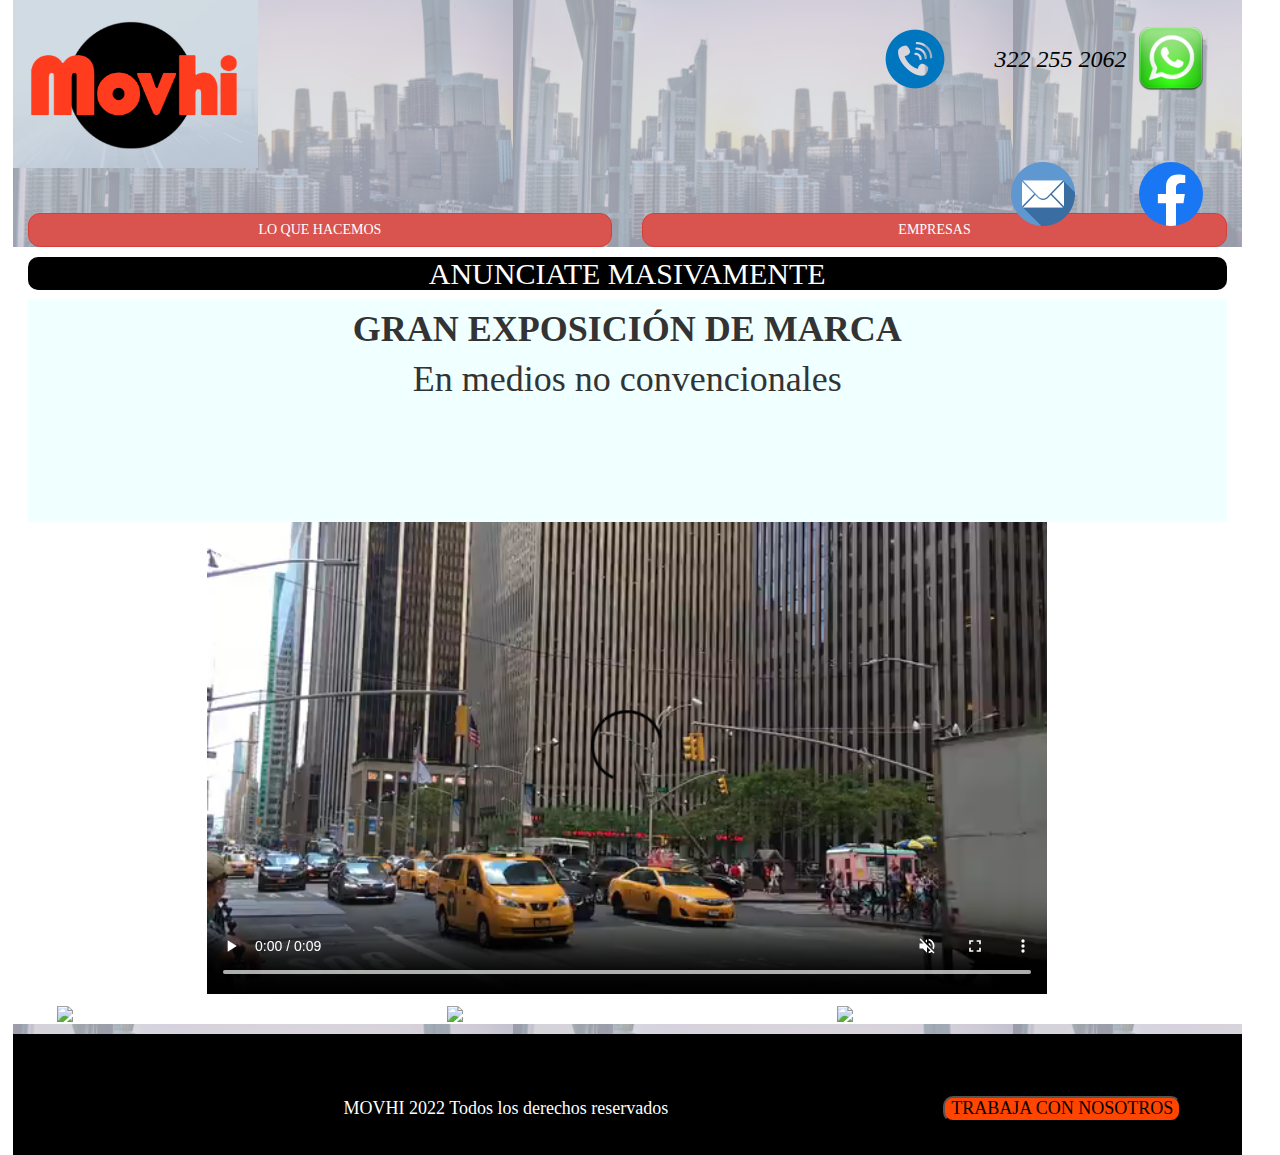
==== commit 0342892a: "aa" ====
--- a/index.html
+++ b/index.html
@@ -36,16 +36,19 @@
  font-family: Italic Bold !important;
 }
 body{
-background-color: black;
+background-color: white ;
 width: 98%;
-height: 770px !important;
+height: 1100px !important;
+padding: 0;
 }
 .header{
-  background-color: blue;
+  background-image: url(fondo.png);
   grid-area: header;
+  width: 100% !important;
+  height: 400px !important;
 }
 .footer{
-  background-color: blue;
+  background-color: black;
   grid-area: footer;
 }
 .content{
@@ -54,16 +57,18 @@
 }
 
 .Cuadro{
-background-color: rgb(255, 255, 255);
+  background-image: url(fondo.png) ;
+padding: 0% !important;
 width: 98%;
-height: 98%;
+height: 100%;
 display: grid; 
-grid-template-columns: 1fr 1fr 1fr;
-grid-template-rows: 1fr 1fr 1fr   ;
+grid-template-columns: 1fr 1fr 1fr ;
+grid-template-rows: 1fr 1fr 1fr  1fr ;
 grid-column-gap: 1px;
 grid-row-gap: 1px;
 grid-template-areas: 
-" header header header "
+" header header header"
+"header header header "
 " contenido contenido contenido "
 " footer footer footer"
 
@@ -75,7 +80,7 @@
   background-color: white;
 }
 #imagenes{
-  background-color: black;
+  background-color: white;
 }
 #wa{
   position: absolute;
@@ -84,14 +89,42 @@
 }
 #fb{
   position: absolute;
-  top: 13%;
+  top: 18%;
   right: 6%;
+}
+#correo{
+  position: absolute;
+  top: 18%;
+  right: 16% ;
+}
+#conduce{
+  position: relative;
+  bottom: 2%;
+  left: 22%;
+  color: black;
+  background-color: orangered;
+  border-radius: 10px;
+}
+#llamada
+{
+  position: absolute !important;
+  top: 3% !important;
+  right: 26% !important;
+}
+.celu{
+  position: absolute !important;
+  top: 4% !important;
+  right: 12% !important;
+  color: black;
+  font-size:x-large ;
+  font-style: italic;
 }
 video{
   width: 70%;
   position: relative;
   left: 15%;
 }
+
 @media (max-width: 600px) {
   video {
    
@@ -103,13 +136,7 @@
   }
 
 }
-@media (max-width: 600px) {
-  .col-sm-6{
-    padding: 6%;
-
-  }
-   
-  }
+
 
 
 a:hover {
@@ -141,45 +168,59 @@
     height: 100%;
     text-align: center;
  }
- 
+ #rrr{
+   position : relative ;
+   left: 110%  !important;
+   border-radius: 40px;
+   height: 15% ;
+bottom: 100%  !important;
+  ;
+ }
+ .w3-center{
+   background-color: black;
+   border-radius: 10px;
+   color: white;
+ }
     </style>
 </head>
 <body>
 
-<div class="Cuadro">
+<div class="Cuadro container-fluid">
              <div class="header">
-              <a href="index.html">  <img src="LOGOSALMON.png" width="200px" height="300px" class="logos"></a>
+              
+              <a href="index.html">  <img src="logoactualizado.PNG" width="20%" class="logos">  
+            
               <div>
                 <div class="container-fluid" >     
                   <div class="row">
-                  
+                  <br>
+                    <div class="col-sm-6">
+                      <br>
+                      <button type="button" class="btn btn-danger" id="bb"><a href="loquehacemos.html">LO QUE HACEMOS</a></button>
+                    </div>
+                    <br>
                     <div class="col-sm-6">
                       <button type="button" class="btn btn-danger" id="bb"><a href="empresas.html">EMPRESAS</a></button>
                     </div>
                     
-                    <div class="col-sm-6 ">
-                      <button type="button" class="btn btn-danger" id="cc"> <a href="afiliate.html">AFILIATE</a></button>
-                    </div>
                     
                   </div>
                 </div>
                
               
+    
              
-  
-             
-             <div class="content" id="imagenes">
+             <div class="content container-fluid" id="imagenes">
               <h2 class="w3-center">ANUNCIATE MASIVAMENTE</h2>
 
               <div class="w3-content" style="max-width:100% ; height: 222px ;" >
                 <div class="mySlides w3-container " id="TT">
-                  <h1><b>LLENA EL FORMULARIO</b></h1>
-                  <h1>En muy pocos pasos vilculate a la empresa</h1>
+                  <h1><b>GRAN EXPOSICIÓN DE MARCA</b></h1>
+                  <h1>En medios no convencionales</h1>
                 </div>
         
                 <div class="mySlides w3-container" id="uu">
-                  <h1><b>Bienvenido a MOVHI</b></h1>
-                  <h1> Esta es tu mejor oportunidad</h1>
+               
                 </div>
               
               
@@ -204,7 +245,7 @@
               </script>
               
                
-               <video src=" " controls autoloop ></video> 
+               <video src="videociudad.mp4"  autoloop controls muted ></video> 
               <div class="container" >     
                 <div class="row">
                   <div class="col-sm-4" id="una">
@@ -223,12 +264,24 @@
            <h6 style="text-align: center;">  <a href="APP.apk"> <br>
             <br>
             <br>
-            <br>
-            <br><h5>MOVHI 2022 Todos los derechos reservados </h5></a> </gato> </h6>
+           
+            <h5>  MOVHI 2022 Todos los derechos reservados  
+              <button id="conduce"> <a href="trabajaconnosotros.html">TRABAJA CON NOSOTROS</a></button>
+            </h5></a> </gato> </h6>
+           
+              <br>
+          
+                    
+           
             </div>
 </div>  
  <a href="https://wa.link/ak0ctb"><img src="wa.png" class="whatsapp" id="wa" width="5%"></a>
- <a href="https://wa.link/ak0ctb"><img src="fb.png" class="whatsapp"  id="fb" width="5%"></a>
+ <a href="https://www.facebook.com/profile.php?id=100077636378912"><img src="fb.svg" class="facebook"  id="fb" width="5%"></a>
+ <a href="mailto:comunicaciones@movhi.com.co"><img src="correo.png" class="correo"  id="correo" width="5%"></a>
+ <a href="https://wa.link/ak0ctb"><img src="llamada.png" class="llamada"  id="llamada" width="5%"></a>
+ 
+ <h4 class="celu"> 322 255 2062</h4>
+ 
            
 </body>
 <!--FIN DEL PROGRAMA -->
